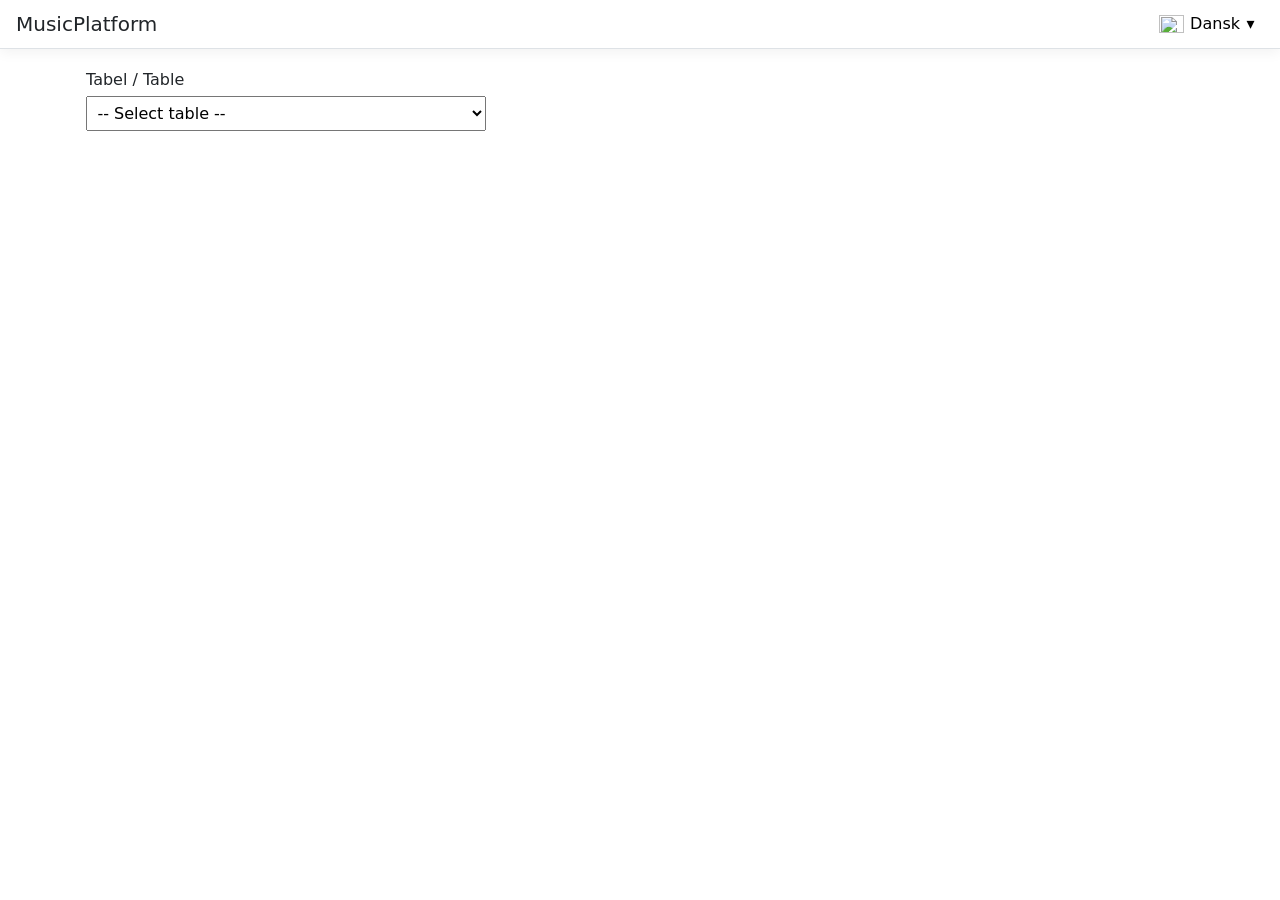
==== wwwroot/index.html @ 86efc990 "Add project files." ====
<!DOCTYPE html>
<html lang="da">
<head>
    <meta charset="utf-8" />
    <meta name="viewport" content="width=device-width, initial-scale=1.0" />
    <title>MusicPlatform</title>
    <link rel="stylesheet" href="app.css" />
</head>
<body>
    <header class="toolbar">
        <span class="brand">MusicPlatform</span>
        <nav>
            <div class="dropdown" id="languageDropdown">
                <button type="button" class="dropdown-toggle" id="languageButton" aria-haspopup="true" aria-expanded="false">
                    <img id="currentFlag" src="/images/flag-da.svg" alt="" />
                    <span id="currentLanguageText">Dansk</span> &#9662;
                </button>
                <ul class="dropdown-menu" id="languageMenu" hidden>
                    <li><button type="button" data-language="da"><img src="/images/flag-da.svg" alt="" /> Dansk</button></li>
                    <li><button type="button" data-language="en"><img src="/images/flag-en.svg" alt="" /> English</button></li>
                </ul>
            </div>
        </nav>
    </header>

    <main class="container">
        <!-- komponent 1: titel (renderes ud fra sprog i session) -->
        <h1 id="pageTitle"></h1>

        <!-- komponent 2: dropdown til tabeller -->
        <label for="tableSelect">Tabel / Table</label>
        <select id="tableSelect">
            <option value="">-- Select table --</option>
        </select>

        <!-- komponent 3: partial view: den valgte tabel -->
        <section id="tableContainer"></section>
    </main>

    <script src="app.js"></script>
</body>
</html>
---- wwwroot/app.css ----
* { box-sizing: border-box; }

body {
    margin: 0;
    font-family: system-ui, -apple-system, "Segoe UI", Roboto, sans-serif;
    color: #212529;
}

.toolbar {
    display: flex;
    justify-content: space-between;
    align-items: center;
    padding: 0.5rem 1rem;
    border-bottom: 1px solid #dee2e6;
    box-shadow: 0 0.25rem 0.75rem rgba(0, 0, 0, 0.05);
}

.toolbar nav { display: flex; align-items: center; gap: 1rem; }
.brand { font-size: 1.25rem; }

.dropdown { position: relative; }

.dropdown-toggle,
.dropdown-menu button {
    display: flex;
    align-items: center;
    gap: 0.4rem;
    background: none;
    border: none;
    font: inherit;
    cursor: pointer;
    padding: 0.4rem 0.6rem;
}

.dropdown img {
    height: 18px;
    width: 25px;
}

.dropdown-menu {
    position: absolute;
    right: 0;
    margin: 0;
    padding: 0.25rem 0;
    list-style: none;
    background: #fff;
    border: 1px solid #dee2e6;
    border-radius: 0.375rem;
    min-width: 140px;
    z-index: 10;
}

.dropdown-menu button { width: 100%; }
.dropdown-menu button:hover { background: #e9ecef; }

.container { max-width: 1140px; margin: 1rem auto; padding: 0 1rem; }

h1 { font-weight: 300; }

label { display: block; margin-bottom: 0.4rem; }

select {
    width: 100%;
    max-width: 400px;
    padding: 0.4rem;
    margin-bottom: 1rem;
    font: inherit;
}

table { width: 100%; border-collapse: collapse; font-size: 0.9rem; }
th, td { border: 1px solid #dee2e6; padding: 0.3rem 0.5rem; text-align: left; }
thead th { background: #212529; color: #fff; }
tbody tr:nth-child(odd) { background: #f8f9fa; }

.muted { color: #6c757d; }
.error { color: #dc3545; }
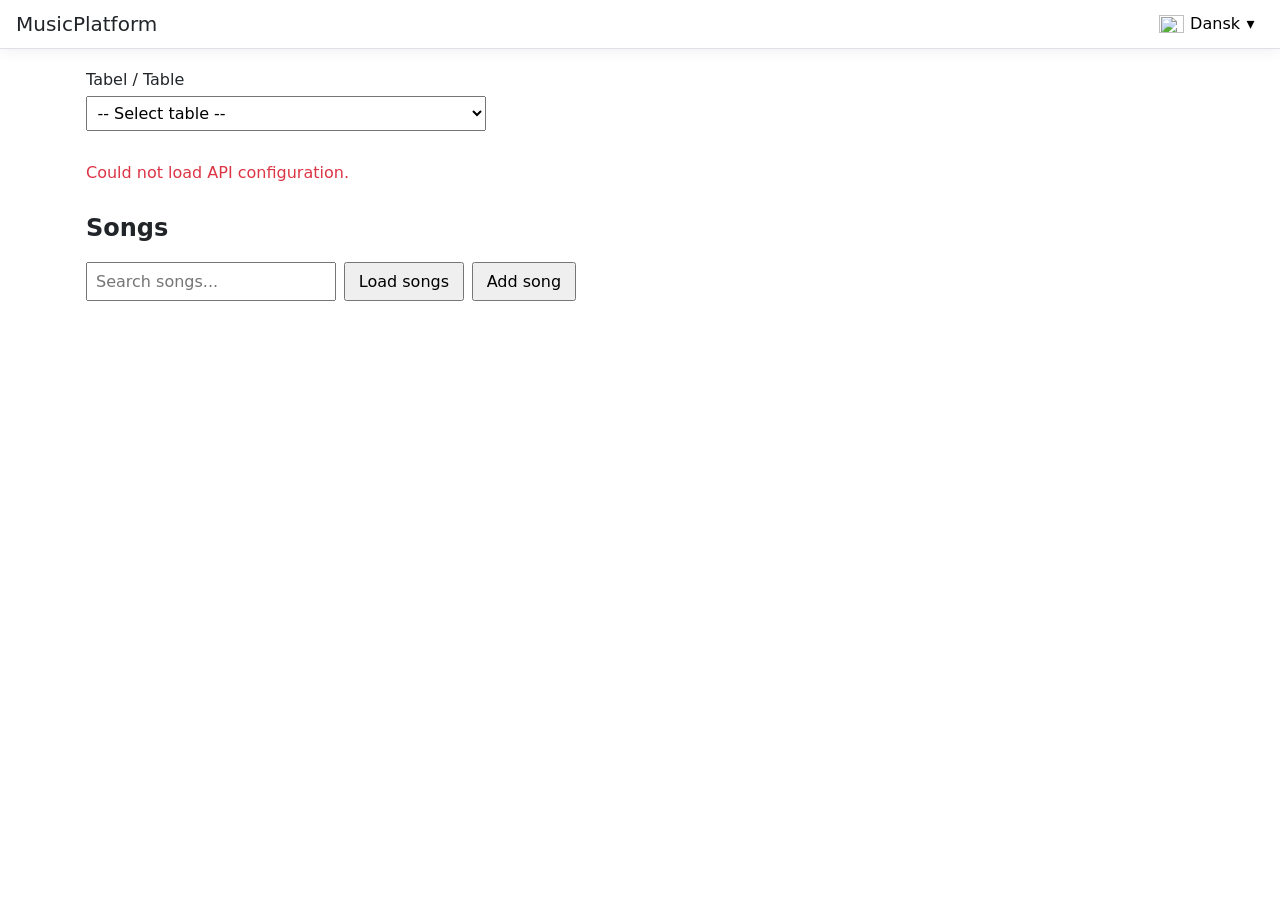
==== commit 156df415: "før cleanup" ====
--- a/wwwroot/index.html
+++ b/wwwroot/index.html
@@ -1,4 +1,387 @@
 <!DOCTYPE html>
+<html lang="da">
+<head>
+    <meta charset="utf-8" />
+    <meta name="viewport" content="width=device-width, initial-scale=1.0" />
+
+    <title>MusicPlatform</title>
+
+    <link rel="stylesheet" href="app.css" />
+</head>
+
+<body>
+
+    <!-- =====================================================
+         TOP TOOLBAR
+         ===================================================== -->
+
+    <header class="toolbar">
+
+        <span class="brand">
+            MusicPlatform
+        </span>
+
+        <nav>
+
+            <div class="dropdown"
+                 id="languageDropdown">
+
+                <button type="button"
+                        class="dropdown-toggle"
+                        id="languageButton"
+                        aria-haspopup="true"
+                        aria-expanded="false">
+
+                    <img id="currentFlag"
+                         src="/images/flag-da.svg"
+                         alt="" />
+
+                    <span id="currentLanguageText">
+                        Dansk
+                    </span>
+
+                    &#9662;
+
+                </button>
+
+
+                <ul class="dropdown-menu"
+                    id="languageMenu"
+                    hidden>
+
+                    <li>
+
+                        <button type="button"
+                                data-language="da">
+
+                            <img src="/images/flag-da.svg"
+                                 alt="" />
+
+                            Dansk
+
+                        </button>
+
+                    </li>
+
+
+                    <li>
+
+                        <button type="button"
+                                data-language="en">
+
+                            <img src="/images/flag-en.svg"
+                                 alt="" />
+
+                            English
+
+                        </button>
+
+                    </li>
+
+                </ul>
+
+            </div>
+
+        </nav>
+
+    </header>
+
+
+    <!-- =====================================================
+         MAIN CONTENT
+         ===================================================== -->
+
+    <main class="container">
+
+        <h1 id="pageTitle"></h1>
+
+
+        <!-- =================================================
+             MASTER
+             Table selector
+             ================================================= -->
+
+        <label for="tableSelect">
+            Tabel / Table
+        </label>
+
+        <select id="tableSelect">
+
+            <option value="">
+                -- Select table --
+            </option>
+
+        </select>
+
+
+        <!-- =================================================
+             DETAIL
+             Selected table
+             ================================================= -->
+
+        <section id="tableContainer"></section>
+
+
+        <!-- =================================================
+             SONG ADMINISTRATION
+             ================================================= -->
+
+        <section id="songAdmin">
+
+            <h2>Songs</h2>
+
+
+            <div class="song-toolbar">
+
+                <input type="search"
+                       id="songSearch"
+                       placeholder="Search songs..." />
+
+
+                <button type="button"
+                        id="loadSongsButton">
+                    Load songs
+                </button>
+
+
+                <button type="button"
+                        id="addSongButton">
+                    Add song
+                </button>
+
+            </div>
+
+
+            <div id="songContainer"></div>
+
+        </section>
+
+    </main>
+
+
+    <!-- =====================================================
+         GENERIC CRUD MODAL
+
+         Bruges til:
+         - Insert
+         - Update
+
+         fra table administrationen.
+         ===================================================== -->
+
+    <div id="crudModal"
+         class="modal"
+         hidden>
+
+        <div class="modal-content">
+
+            <div class="modal-header">
+
+                <h2 id="modalTitle"></h2>
+
+
+                <button type="button"
+                        id="closeModalButton"
+                        aria-label="Luk">
+                    ×
+                </button>
+
+            </div>
+
+
+            <form id="crudForm">
+
+                <div id="formFields"></div>
+
+
+                <div class="modal-actions">
+
+                    <button type="submit"
+                            id="saveButton">
+                        Gem
+                    </button>
+
+
+                    <button type="button"
+                            id="cancelButton">
+                        Annuller
+                    </button>
+
+                </div>
+
+            </form>
+
+        </div>
+
+    </div>
+
+
+    <!-- =====================================================
+         ADD SONG MODAL
+         ===================================================== -->
+
+    <div id="songModal"
+         class="modal"
+         hidden>
+
+        <div class="modal-content">
+
+            <div class="modal-header">
+
+                <h2>
+                    Add song
+                </h2>
+
+
+                <button type="button"
+                        id="closeSongModalButton"
+                        aria-label="Luk">
+                    ×
+                </button>
+
+            </div>
+
+
+            <form id="songForm">
+
+                <!-- =========================================
+                     BASIC INFORMATION
+                     ========================================= -->
+
+                <div class="form-field">
+
+                    <label for="songTitle">
+                        Title
+                    </label>
+
+                    <input type="text"
+                           id="songTitle"
+                           name="title"
+                           required />
+
+                </div>
+
+
+                <div class="form-field">
+
+                    <label for="songMainArtist">
+                        Main artist
+                    </label>
+
+                    <input type="text"
+                           id="songMainArtist"
+                           name="mainArtist"
+                           required />
+
+                </div>
+
+
+                <!-- =========================================
+                     FEATURED ARTISTS
+                     ========================================= -->
+
+                <div class="song-form-section">
+
+                    <h3>
+                        Featured artists
+                    </h3>
+
+
+                    <div id="featuredArtistsContainer">
+                    </div>
+
+
+                    <button type="button"
+                            id="addFeaturedArtistButton">
+                        Add featured artist
+                    </button>
+
+                </div>
+
+
+                <!-- =========================================
+                     ALBUMS
+                     ========================================= -->
+
+                <div class="song-form-section">
+
+                    <h3>
+                        Albums
+                    </h3>
+
+
+                    <div id="albumsContainer">
+                    </div>
+
+
+                    <button type="button"
+                            id="addAlbumButton">
+                        Add album
+                    </button>
+
+                </div>
+
+
+                <!-- =========================================
+                     MEDIA
+                     ========================================= -->
+
+                <div class="song-form-section">
+
+                    <h3>
+                        Media
+                    </h3>
+
+
+                    <div id="mediaContainer">
+                    </div>
+
+
+                    <button type="button"
+                            id="addMediaButton">
+                        Add media
+                    </button>
+
+                </div>
+
+
+                <!-- =========================================
+                     ACTIONS
+                     ========================================= -->
+
+                <div class="modal-actions">
+
+                    <button type="submit"
+                            id="saveSongButton">
+                        Save
+                    </button>
+
+
+                    <button type="button"
+                            id="cancelSongButton">
+                        Cancel
+                    </button>
+
+                </div>
+
+            </form>
+
+        </div>
+
+    </div>
+
+
+    <!-- =====================================================
+         JAVASCRIPT
+         ===================================================== -->
+
+    <script src="app.js"></script>
+
+</body>
+</html>
+
+
+<!--<!DOCTYPE html>
 <html lang="da">
 <head>
     <meta charset="utf-8" />
@@ -6,37 +389,293 @@
     <title>MusicPlatform</title>
     <link rel="stylesheet" href="app.css" />
 </head>
-<body>
-    <header class="toolbar">
-        <span class="brand">MusicPlatform</span>
-        <nav>
-            <div class="dropdown" id="languageDropdown">
-                <button type="button" class="dropdown-toggle" id="languageButton" aria-haspopup="true" aria-expanded="false">
-                    <img id="currentFlag" src="/images/flag-da.svg" alt="" />
-                    <span id="currentLanguageText">Dansk</span> &#9662;
-                </button>
-                <ul class="dropdown-menu" id="languageMenu" hidden>
-                    <li><button type="button" data-language="da"><img src="/images/flag-da.svg" alt="" /> Dansk</button></li>
-                    <li><button type="button" data-language="en"><img src="/images/flag-en.svg" alt="" /> English</button></li>
-                </ul>
+<body>-->
+<!-- =====================================================
+     TOP TOOLBAR
+     ===================================================== -->
+<!--<header class="toolbar">
+
+    <span class="brand">
+        MusicPlatform
+    </span>
+
+    <nav>
+        <div class="dropdown" id="languageDropdown">
+
+            <button type="button"
+                    class="dropdown-toggle"
+                    id="languageButton"
+                    aria-haspopup="true"
+                    aria-expanded="false">
+
+                <img id="currentFlag"
+                     src="/images/flag-da.svg"
+                     alt="" />
+
+                <span id="currentLanguageText">
+                    Dansk
+                </span>
+
+                &#9662;
+            </button>
+
+            <ul class="dropdown-menu"
+                id="languageMenu"
+                hidden>
+
+                <li>
+                    <button type="button"
+                            data-language="da">
+
+                        <img src="/images/flag-da.svg"
+                             alt="" />
+
+                        Dansk
+                    </button>
+                </li>
+
+                <li>
+                    <button type="button"
+                            data-language="en">
+
+                        <img src="/images/flag-en.svg"
+                             alt="" />
+
+                        English
+                    </button>
+                </li>
+
+            </ul>
+
+        </div>
+    </nav>
+
+</header>-->
+<!-- =====================================================
+     MAIN CONTENT
+     ===================================================== -->
+<!--<main class="container">-->
+<!-- Titel -->
+<!--<h1 id="pageTitle"></h1>-->
+<!-- =================================================
+ MASTER
+ Table selector
+ ================================================= -->
+<!--<label for="tableSelect">
+    Tabel / Table
+</label>
+
+<select id="tableSelect">
+    <option value="">
+        -- Select table --
+    </option>
+</select>-->
+<!-- =================================================
+ DETAIL
+ Selected table
+ ================================================= -->
+<!--<section id="tableContainer"></section>-->
+<!-- Song administration -->
+<!--<section id="songAdmin">
+        <h2>Songs</h2>
+
+        <div class="song-toolbar">
+            <input type="search"
+                   id="songSearch"
+                   placeholder="Search songs..." />
+
+            <button type="button"
+                    id="loadSongsButton">
+                Load songs
+            </button>
+
+            <button type="button"
+                    id="addSongButton">
+                Add song
+            </button>
+        </div>
+
+        <div id="songContainer"></div>
+    </section>
+
+
+</main>-->
+<!-- =====================================================
+     CRUD MODAL
+
+     Der findes kun denne CRUD-formular.
+     Den bruges til:
+     - Insert
+     - Update
+
+     Delete sker via knappen på rækken.
+     ===================================================== -->
+<!--<div id="crudModal"
+     class="modal"
+     hidden>
+
+    <div class="modal-content">
+
+        <div class="modal-header">
+
+            <h2 id="modalTitle"></h2>
+
+            <button type="button"
+                    id="closeModalButton"
+                    aria-label="Luk">
+                ×
+            </button>
+
+        </div>
+
+
+        <form id="crudForm">-->
+<!-- Felterne bliver oprettet dynamisk af JavaScript -->
+<!--<div id="formFields"></div>
+
+
+            <div class="modal-actions">
+
+                <button type="submit"
+                        id="saveButton">
+                    Gem
+                </button>
+
+                <button type="button"
+                        id="cancelButton">
+                    Annuller
+                </button>
+
             </div>
-        </nav>
-    </header>
-
-    <main class="container">
-        <!-- komponent 1: titel (renderes ud fra sprog i session) -->
-        <h1 id="pageTitle"></h1>
-
-        <!-- komponent 2: dropdown til tabeller -->
-        <label for="tableSelect">Tabel / Table</label>
-        <select id="tableSelect">
-            <option value="">-- Select table --</option>
-        </select>
-
-        <!-- komponent 3: partial view: den valgte tabel -->
-        <section id="tableContainer"></section>
-    </main>
-
-    <script src="app.js"></script>
+
+        </form>
+
+    </div>
+
+</div>-->
+<!-- =====================================================
+ ADD SONG MODAL
+ ===================================================== -->
+<!--<div id="songModal"
+     class="modal"
+     hidden>
+
+    <div class="modal-content">
+
+        <div class="modal-header">
+
+            <h2>Add song</h2>
+
+            <button type="button"
+                    id="closeSongModalButton"
+                    aria-label="Luk">
+                ×
+            </button>
+
+        </div>
+
+
+        <form id="songForm">-->
+<!-- =============================================
+     BASIC INFORMATION
+     ============================================= -->
+<!--<div class="form-field">
+
+    <label for="songTitle">
+        Title
+    </label>
+
+    <input type="text"
+           id="songTitle"
+           name="title"
+           required />
+
+</div>
+
+
+<div class="form-field">
+
+    <label for="songMainArtist">
+        Main artist
+    </label>
+
+    <input type="text"
+           id="songMainArtist"
+           name="mainArtist"
+           required />
+
+</div>-->
+<!-- =============================================
+     FEATURED ARTISTS
+     ============================================= -->
+<!--<div class="song-form-section">
+
+    <h3>Featured artists</h3>
+
+    <div id="featuredArtistsContainer"></div>
+
+    <button type="button"
+            id="addFeaturedArtistButton">
+        Add featured artist
+    </button>
+
+</div>-->
+<!-- =============================================
+     ALBUMS
+     ============================================= -->
+<!--<div class="song-form-section">
+
+    <h3>Albums</h3>
+
+    <div id="albumsContainer"></div>
+
+    <button type="button"
+            id="addAlbumButton">
+        Add album
+    </button>
+
+</div>-->
+<!-- =============================================
+     MEDIA
+     ============================================= -->
+<!--<div class="song-form-section">
+
+    <h3>Media</h3>
+
+    <div id="mediaContainer"></div>
+
+    <button type="button"
+            id="addMediaButton">
+        Add media
+    </button>
+
+</div>-->
+<!-- =============================================
+     ACTIONS
+     ============================================= -->
+<!--<div class="modal-actions">
+
+                <button type="submit"
+                        id="saveSongButton">
+                    Save
+                </button>
+
+                <button type="button"
+                        id="cancelSongButton">
+                    Cancel
+                </button>
+
+            </div>
+
+        </form>
+
+    </div>
+
+</div>-->
+<!-- =====================================================
+     JAVASCRIPT
+     ===================================================== -->
+<!--<script src="app.js"></script>
+
 </body>
-</html>
+</html>-->
--- a/wwwroot/app.css
+++ b/wwwroot/app.css
@@ -74,3 +74,203 @@
 
 .muted { color: #6c757d; }
 .error { color: #dc3545; }
+
+/* ============================================================
+   CRUD MODAL
+   Bruges af crudModal i index.html
+   ============================================================ */
+
+.modal {
+    position: fixed;
+    inset: 0;
+    background: rgba(0, 0, 0, 0.45);
+    display: flex;
+    align-items: center;
+    justify-content: center;
+    z-index: 100;
+}
+
+    .modal[hidden] {
+        display: none;
+    }
+
+.modal-content {
+    background: white;
+    width: min(600px, 90vw);
+    max-height: 90vh;
+    overflow-y: auto;
+    padding: 1.5rem;
+    border-radius: 0.5rem;
+    box-shadow: 0 0.5rem 2rem rgba(0, 0, 0, 0.25);
+}
+
+.modal-header {
+    display: flex;
+    justify-content: space-between;
+    align-items: center;
+    margin-bottom: 1rem;
+}
+
+    .modal-header h2 {
+        margin: 0;
+    }
+
+    .modal-header button {
+        border: none;
+        background: none;
+        font-size: 1.5rem;
+        cursor: pointer;
+    }
+
+.form-field {
+    margin-bottom: 1rem;
+}
+
+    .form-field label {
+        display: block;
+        margin-bottom: 0.3rem;
+    }
+
+    .form-field input {
+        width: 100%;
+        padding: 0.5rem;
+        font: inherit;
+    }
+
+.modal-actions {
+    display: flex;
+    gap: 0.5rem;
+    margin-top: 1.5rem;
+}
+
+
+/* ============================================================
+   Song administration
+   ============================================================ */
+
+#songAdmin {
+    margin-top: 2rem;
+}
+
+.song-toolbar {
+    display: flex;
+    flex-wrap: wrap;
+    gap: 0.5rem;
+    margin-bottom: 1rem;
+}
+
+    .song-toolbar input {
+        padding: 0.5rem;
+        font: inherit;
+        min-width: 250px;
+    }
+
+    .song-toolbar button {
+        padding: 0.5rem 0.8rem;
+        cursor: pointer;
+        font: inherit;
+    }
+
+#songContainer {
+    display: grid;
+    grid-template-columns: repeat( auto-fill, minmax(280px, 1fr) );
+    gap: 1rem;
+}
+
+.song-card {
+    background: #fff;
+    border: 1px solid #dee2e6;
+    border-radius: 0.5rem;
+    padding: 1rem;
+    box-shadow: 0 0.15rem 0.5rem rgba(0, 0, 0, 0.05);
+}
+
+    .song-card h3 {
+        margin-top: 0;
+        margin-bottom: 0.25rem;
+    }
+
+.song-artist {
+    color: #6c757d;
+    margin-top: 0;
+}
+
+.song-card ul {
+    margin-top: 0.4rem;
+    padding-left: 1.25rem;
+}
+
+
+/* ============================================================
+   ADD SONG FORM
+   ============================================================ */
+
+.song-form-section {
+    margin-top: 1.5rem;
+    padding-top: 1rem;
+    border-top: 1px solid #dee2e6;
+}
+
+    .song-form-section h3 {
+        margin-top: 0;
+        margin-bottom: 0.75rem;
+    }
+
+.dynamic-form-row {
+    display: flex;
+    gap: 0.5rem;
+    align-items: flex-end;
+    margin-bottom: 0.75rem;
+}
+
+    .dynamic-form-row .form-field {
+        flex: 1;
+        margin-bottom: 0;
+    }
+
+    .dynamic-form-row button {
+        padding: 0.5rem 0.8rem;
+        cursor: pointer;
+        font: inherit;
+    }
+
+.media-type-field {
+    flex: 0 0 160px !important;
+}
+
+/* ============================================================
+   ADD SONG FORM
+   ============================================================ */
+
+.song-form-section {
+    margin-top: 1.5rem;
+    padding-top: 1rem;
+    border-top: 1px solid #dee2e6;
+}
+
+    .song-form-section h3 {
+        margin-top: 0;
+        margin-bottom: 0.75rem;
+    }
+
+.dynamic-form-row {
+    display: flex;
+    gap: 0.5rem;
+    align-items: flex-end;
+    margin-bottom: 0.75rem;
+}
+
+    .dynamic-form-row .form-field {
+        flex: 1;
+        margin-bottom: 0;
+    }
+
+    .dynamic-form-row button {
+        padding: 0.5rem 0.8rem;
+        cursor: pointer;
+        font: inherit;
+    }
+
+.media-type-field {
+    flex: 0 0 160px !important;
+}
--- a/wwwroot/app.css
+++ b/wwwroot/app.css
@@ -74,3 +74,203 @@
 
 .muted { color: #6c757d; }
 .error { color: #dc3545; }
+
+/* ============================================================
+   CRUD MODAL
+   Bruges af crudModal i index.html
+   ============================================================ */
+
+.modal {
+    position: fixed;
+    inset: 0;
+    background: rgba(0, 0, 0, 0.45);
+    display: flex;
+    align-items: center;
+    justify-content: center;
+    z-index: 100;
+}
+
+    .modal[hidden] {
+        display: none;
+    }
+
+.modal-content {
+    background: white;
+    width: min(600px, 90vw);
+    max-height: 90vh;
+    overflow-y: auto;
+    padding: 1.5rem;
+    border-radius: 0.5rem;
+    box-shadow: 0 0.5rem 2rem rgba(0, 0, 0, 0.25);
+}
+
+.modal-header {
+    display: flex;
+    justify-content: space-between;
+    align-items: center;
+    margin-bottom: 1rem;
+}
+
+    .modal-header h2 {
+        margin: 0;
+    }
+
+    .modal-header button {
+        border: none;
+        background: none;
+        font-size: 1.5rem;
+        cursor: pointer;
+    }
+
+.form-field {
+    margin-bottom: 1rem;
+}
+
+    .form-field label {
+        display: block;
+        margin-bottom: 0.3rem;
+    }
+
+    .form-field input {
+        width: 100%;
+        padding: 0.5rem;
+        font: inherit;
+    }
+
+.modal-actions {
+    display: flex;
+    gap: 0.5rem;
+    margin-top: 1.5rem;
+}
+
+
+/* ============================================================
+   Song administration
+   ============================================================ */
+
+#songAdmin {
+    margin-top: 2rem;
+}
+
+.song-toolbar {
+    display: flex;
+    flex-wrap: wrap;
+    gap: 0.5rem;
+    margin-bottom: 1rem;
+}
+
+    .song-toolbar input {
+        padding: 0.5rem;
+        font: inherit;
+        min-width: 250px;
+    }
+
+    .song-toolbar button {
+        padding: 0.5rem 0.8rem;
+        cursor: pointer;
+        font: inherit;
+    }
+
+#songContainer {
+    display: grid;
+    grid-template-columns: repeat( auto-fill, minmax(280px, 1fr) );
+    gap: 1rem;
+}
+
+.song-card {
+    background: #fff;
+    border: 1px solid #dee2e6;
+    border-radius: 0.5rem;
+    padding: 1rem;
+    box-shadow: 0 0.15rem 0.5rem rgba(0, 0, 0, 0.05);
+}
+
+    .song-card h3 {
+        margin-top: 0;
+        margin-bottom: 0.25rem;
+    }
+
+.song-artist {
+    color: #6c757d;
+    margin-top: 0;
+}
+
+.song-card ul {
+    margin-top: 0.4rem;
+    padding-left: 1.25rem;
+}
+
+
+/* ============================================================
+   ADD SONG FORM
+   ============================================================ */
+
+.song-form-section {
+    margin-top: 1.5rem;
+    padding-top: 1rem;
+    border-top: 1px solid #dee2e6;
+}
+
+    .song-form-section h3 {
+        margin-top: 0;
+        margin-bottom: 0.75rem;
+    }
+
+.dynamic-form-row {
+    display: flex;
+    gap: 0.5rem;
+    align-items: flex-end;
+    margin-bottom: 0.75rem;
+}
+
+    .dynamic-form-row .form-field {
+        flex: 1;
+        margin-bottom: 0;
+    }
+
+    .dynamic-form-row button {
+        padding: 0.5rem 0.8rem;
+        cursor: pointer;
+        font: inherit;
+    }
+
+.media-type-field {
+    flex: 0 0 160px !important;
+}
+
+/* ============================================================
+   ADD SONG FORM
+   ============================================================ */
+
+.song-form-section {
+    margin-top: 1.5rem;
+    padding-top: 1rem;
+    border-top: 1px solid #dee2e6;
+}
+
+    .song-form-section h3 {
+        margin-top: 0;
+        margin-bottom: 0.75rem;
+    }
+
+.dynamic-form-row {
+    display: flex;
+    gap: 0.5rem;
+    align-items: flex-end;
+    margin-bottom: 0.75rem;
+}
+
+    .dynamic-form-row .form-field {
+        flex: 1;
+        margin-bottom: 0;
+    }
+
+    .dynamic-form-row button {
+        padding: 0.5rem 0.8rem;
+        cursor: pointer;
+        font: inherit;
+    }
+
+.media-type-field {
+    flex: 0 0 160px !important;
+}
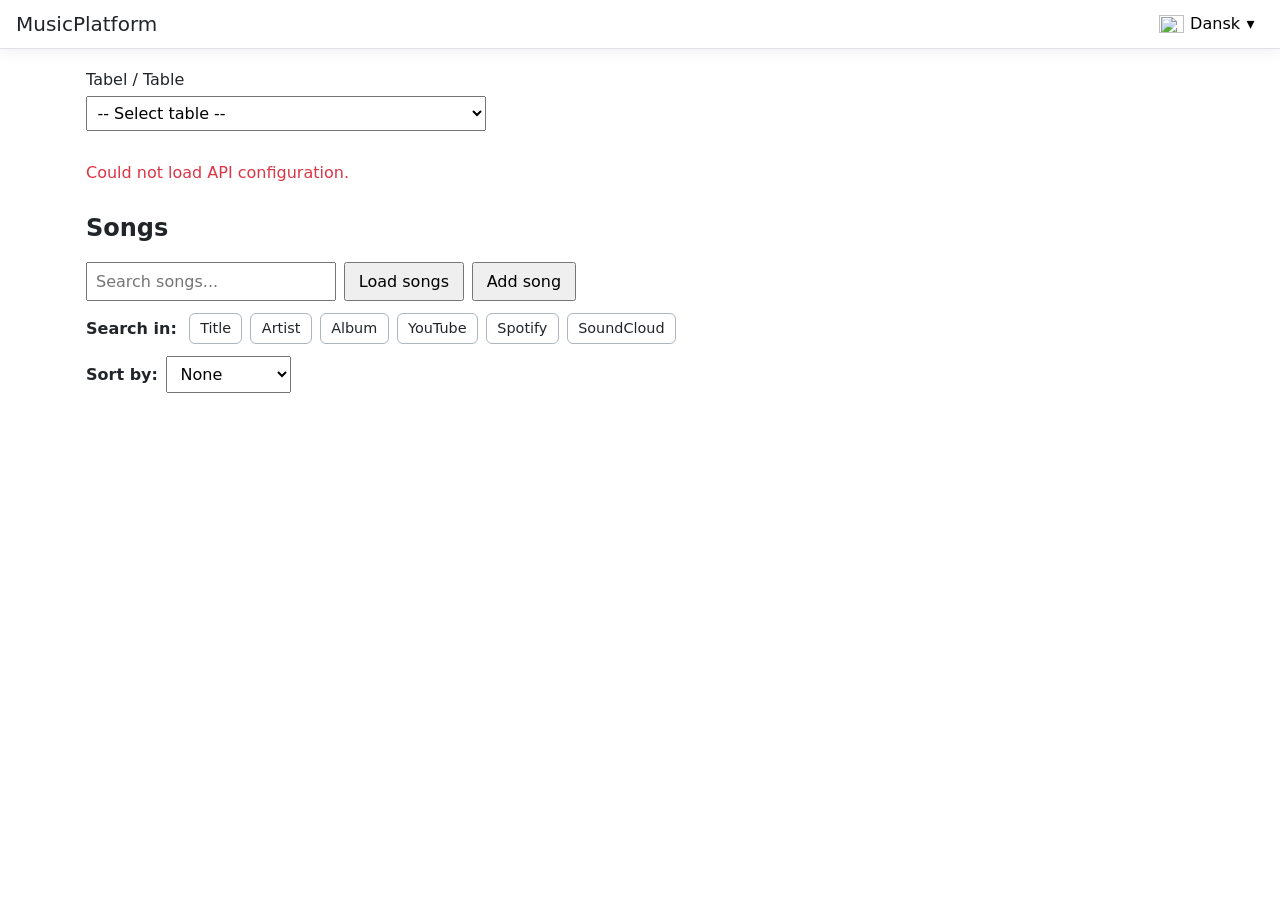
==== commit a3944f0d: "del 2, før cleanup" ====
--- a/wwwroot/index.html
+++ b/wwwroot/index.html
@@ -152,7 +152,97 @@
             </div>
 
 
+            <div class="song-filters">
+
+                <span class="filter-label">
+                    Search in:
+                </span>
+
+
+                <button type="button"
+                        class="filter-button"
+                        data-filter="title">
+                    Title
+                </button>
+
+
+                <button type="button"
+                        class="filter-button"
+                        data-filter="artist">
+                    Artist
+                </button>
+
+
+                <button type="button"
+                        class="filter-button"
+                        data-filter="album">
+                    Album
+                </button>
+
+
+                <button type="button"
+                        class="filter-button"
+                        data-filter="YouTube">
+                    YouTube
+                </button>
+
+
+                <button type="button"
+                        class="filter-button"
+                        data-filter="Spotify">
+                    Spotify
+                </button>
+
+
+                <button type="button"
+                        class="filter-button"
+                        data-filter="SoundCloud">
+                    SoundCloud
+                </button>
+
+            </div>
+
+
+            <div class="song-sort">
+
+                <label for="songSort">
+                    Sort by:
+                </label>
+
+
+                <select id="songSort">
+
+                    <option value="none">None</option>
+
+                    <option value="title-asc">Title A-Z</option>
+
+                    <option value="title-desc">
+                        Title Z-A
+                    </option>
+
+                    <option value="artist-asc">
+                        Artist A-Z
+                    </option>
+
+                    <option value="artist-desc">
+                        Artist Z-A
+                    </option>
+
+                    <option value="album-asc">
+                        Album A-Z
+                    </option>
+
+                    <option value="album-desc">
+                        Album Z-A
+                    </option>
+
+                </select>
+
+            </div>
+
+
             <div id="songContainer"></div>
+
 
         </section>
 
@@ -379,303 +469,3 @@
 
 </body>
 </html>
-
-
-<!--<!DOCTYPE html>
-<html lang="da">
-<head>
-    <meta charset="utf-8" />
-    <meta name="viewport" content="width=device-width, initial-scale=1.0" />
-    <title>MusicPlatform</title>
-    <link rel="stylesheet" href="app.css" />
-</head>
-<body>-->
-<!-- =====================================================
-     TOP TOOLBAR
-     ===================================================== -->
-<!--<header class="toolbar">
-
-    <span class="brand">
-        MusicPlatform
-    </span>
-
-    <nav>
-        <div class="dropdown" id="languageDropdown">
-
-            <button type="button"
-                    class="dropdown-toggle"
-                    id="languageButton"
-                    aria-haspopup="true"
-                    aria-expanded="false">
-
-                <img id="currentFlag"
-                     src="/images/flag-da.svg"
-                     alt="" />
-
-                <span id="currentLanguageText">
-                    Dansk
-                </span>
-
-                &#9662;
-            </button>
-
-            <ul class="dropdown-menu"
-                id="languageMenu"
-                hidden>
-
-                <li>
-                    <button type="button"
-                            data-language="da">
-
-                        <img src="/images/flag-da.svg"
-                             alt="" />
-
-                        Dansk
-                    </button>
-                </li>
-
-                <li>
-                    <button type="button"
-                            data-language="en">
-
-                        <img src="/images/flag-en.svg"
-                             alt="" />
-
-                        English
-                    </button>
-                </li>
-
-            </ul>
-
-        </div>
-    </nav>
-
-</header>-->
-<!-- =====================================================
-     MAIN CONTENT
-     ===================================================== -->
-<!--<main class="container">-->
-<!-- Titel -->
-<!--<h1 id="pageTitle"></h1>-->
-<!-- =================================================
- MASTER
- Table selector
- ================================================= -->
-<!--<label for="tableSelect">
-    Tabel / Table
-</label>
-
-<select id="tableSelect">
-    <option value="">
-        -- Select table --
-    </option>
-</select>-->
-<!-- =================================================
- DETAIL
- Selected table
- ================================================= -->
-<!--<section id="tableContainer"></section>-->
-<!-- Song administration -->
-<!--<section id="songAdmin">
-        <h2>Songs</h2>
-
-        <div class="song-toolbar">
-            <input type="search"
-                   id="songSearch"
-                   placeholder="Search songs..." />
-
-            <button type="button"
-                    id="loadSongsButton">
-                Load songs
-            </button>
-
-            <button type="button"
-                    id="addSongButton">
-                Add song
-            </button>
-        </div>
-
-        <div id="songContainer"></div>
-    </section>
-
-
-</main>-->
-<!-- =====================================================
-     CRUD MODAL
-
-     Der findes kun denne CRUD-formular.
-     Den bruges til:
-     - Insert
-     - Update
-
-     Delete sker via knappen på rækken.
-     ===================================================== -->
-<!--<div id="crudModal"
-     class="modal"
-     hidden>
-
-    <div class="modal-content">
-
-        <div class="modal-header">
-
-            <h2 id="modalTitle"></h2>
-
-            <button type="button"
-                    id="closeModalButton"
-                    aria-label="Luk">
-                ×
-            </button>
-
-        </div>
-
-
-        <form id="crudForm">-->
-<!-- Felterne bliver oprettet dynamisk af JavaScript -->
-<!--<div id="formFields"></div>
-
-
-            <div class="modal-actions">
-
-                <button type="submit"
-                        id="saveButton">
-                    Gem
-                </button>
-
-                <button type="button"
-                        id="cancelButton">
-                    Annuller
-                </button>
-
-            </div>
-
-        </form>
-
-    </div>
-
-</div>-->
-<!-- =====================================================
- ADD SONG MODAL
- ===================================================== -->
-<!--<div id="songModal"
-     class="modal"
-     hidden>
-
-    <div class="modal-content">
-
-        <div class="modal-header">
-
-            <h2>Add song</h2>
-
-            <button type="button"
-                    id="closeSongModalButton"
-                    aria-label="Luk">
-                ×
-            </button>
-
-        </div>
-
-
-        <form id="songForm">-->
-<!-- =============================================
-     BASIC INFORMATION
-     ============================================= -->
-<!--<div class="form-field">
-
-    <label for="songTitle">
-        Title
-    </label>
-
-    <input type="text"
-           id="songTitle"
-           name="title"
-           required />
-
-</div>
-
-
-<div class="form-field">
-
-    <label for="songMainArtist">
-        Main artist
-    </label>
-
-    <input type="text"
-           id="songMainArtist"
-           name="mainArtist"
-           required />
-
-</div>-->
-<!-- =============================================
-     FEATURED ARTISTS
-     ============================================= -->
-<!--<div class="song-form-section">
-
-    <h3>Featured artists</h3>
-
-    <div id="featuredArtistsContainer"></div>
-
-    <button type="button"
-            id="addFeaturedArtistButton">
-        Add featured artist
-    </button>
-
-</div>-->
-<!-- =============================================
-     ALBUMS
-     ============================================= -->
-<!--<div class="song-form-section">
-
-    <h3>Albums</h3>
-
-    <div id="albumsContainer"></div>
-
-    <button type="button"
-            id="addAlbumButton">
-        Add album
-    </button>
-
-</div>-->
-<!-- =============================================
-     MEDIA
-     ============================================= -->
-<!--<div class="song-form-section">
-
-    <h3>Media</h3>
-
-    <div id="mediaContainer"></div>
-
-    <button type="button"
-            id="addMediaButton">
-        Add media
-    </button>
-
-</div>-->
-<!-- =============================================
-     ACTIONS
-     ============================================= -->
-<!--<div class="modal-actions">
-
-                <button type="submit"
-                        id="saveSongButton">
-                    Save
-                </button>
-
-                <button type="button"
-                        id="cancelSongButton">
-                    Cancel
-                </button>
-
-            </div>
-
-        </form>
-
-    </div>
-
-</div>-->
-<!-- =====================================================
-     JAVASCRIPT
-     ===================================================== -->
-<!--<script src="app.js"></script>
-
-</body>
-</html>-->
--- a/wwwroot/app.css
+++ b/wwwroot/app.css
@@ -1,4 +1,6 @@
-* { box-sizing: border-box; }
+* {
+    box-sizing: border-box;
+}
 
 body {
     margin: 0;
@@ -15,10 +17,19 @@
     box-shadow: 0 0.25rem 0.75rem rgba(0, 0, 0, 0.05);
 }
 
-.toolbar nav { display: flex; align-items: center; gap: 1rem; }
-.brand { font-size: 1.25rem; }
-
-.dropdown { position: relative; }
+    .toolbar nav {
+        display: flex;
+        align-items: center;
+        gap: 1rem;
+    }
+
+.brand {
+    font-size: 1.25rem;
+}
+
+.dropdown {
+    position: relative;
+}
 
 .dropdown-toggle,
 .dropdown-menu button {
@@ -50,14 +61,28 @@
     z-index: 10;
 }
 
-.dropdown-menu button { width: 100%; }
-.dropdown-menu button:hover { background: #e9ecef; }
-
-.container { max-width: 1140px; margin: 1rem auto; padding: 0 1rem; }
-
-h1 { font-weight: 300; }
-
-label { display: block; margin-bottom: 0.4rem; }
+    .dropdown-menu button {
+        width: 100%;
+    }
+
+        .dropdown-menu button:hover {
+            background: #e9ecef;
+        }
+
+.container {
+    max-width: 1140px;
+    margin: 1rem auto;
+    padding: 0 1rem;
+}
+
+h1 {
+    font-weight: 300;
+}
+
+label {
+    display: block;
+    margin-bottom: 0.4rem;
+}
 
 select {
     width: 100%;
@@ -67,13 +92,34 @@
     font: inherit;
 }
 
-table { width: 100%; border-collapse: collapse; font-size: 0.9rem; }
-th, td { border: 1px solid #dee2e6; padding: 0.3rem 0.5rem; text-align: left; }
-thead th { background: #212529; color: #fff; }
-tbody tr:nth-child(odd) { background: #f8f9fa; }
-
-.muted { color: #6c757d; }
-.error { color: #dc3545; }
+table {
+    width: 100%;
+    border-collapse: collapse;
+    font-size: 0.9rem;
+}
+
+th, td {
+    border: 1px solid #dee2e6;
+    padding: 0.3rem 0.5rem;
+    text-align: left;
+}
+
+thead th {
+    background: #212529;
+    color: #fff;
+}
+
+tbody tr:nth-child(odd) {
+    background: #f8f9fa;
+}
+    
+.muted {
+    color: #6c757d;
+}
+
+.error {
+    color: #dc3545;
+}
 
 /* ============================================================
    CRUD MODAL
@@ -156,7 +202,7 @@
     display: flex;
     flex-wrap: wrap;
     gap: 0.5rem;
-    margin-bottom: 1rem;
+    margin-bottom: 0.75rem;
 }
 
     .song-toolbar input {
@@ -170,6 +216,100 @@
         cursor: pointer;
         font: inherit;
     }
+/* ============================================================
+   SONG SEARCH FILTERS
+   ============================================================ */
+
+.song-filters {
+    display: flex;
+    flex-wrap: wrap;
+    align-items: center;
+    gap: 0.5rem;
+    margin-bottom: 0.75rem;
+}
+
+.filter-label {
+    margin-right: 0.25rem;
+    font-weight: 600;
+}
+
+/* ============================================================
+   SONG SEARCH FILTERS
+   ============================================================ */
+
+.song-filters {
+    display: flex;
+    flex-wrap: wrap;
+    align-items: center;
+    gap: 0.5rem;
+    margin-bottom: 0.75rem;
+}
+
+.filter-label {
+    margin-right: 0.25rem;
+    font-weight: 600;
+}
+
+.filter-button {
+    position: relative;
+    padding: 0.35rem 0.65rem;
+    border: 1px solid #adb5bd;
+    border-radius: 0.375rem;
+    background: #fff;
+    color: #212529;
+    cursor: pointer;
+    font: inherit;
+    font-size: 0.9rem;
+    line-height: 1.2;
+    transition: background-color 0.15s ease, border-color 0.15s ease, color 0.15s ease;
+}
+
+    .filter-button:hover {
+        background: #f8f9fa;
+        border-color: #adb5bd;
+    }
+
+
+    /* ------------------------------------------------------------
+   ACTIVE FILTER
+   ------------------------------------------------------------ */
+
+    .filter-button.active {
+        background: #0d6efd;
+        color: #fff;
+        border-color: #0d6efd;
+        font-weight: 600;
+    }
+
+        .filter-button.active:hover {
+            background: #0b5ed7;
+            border-color: #0a58ca;
+        }
+
+
+/* ============================================================
+   SONG SORTING
+   ============================================================ */
+
+.song-sort {
+    display: flex;
+    align-items: center;
+    gap: 0.5rem;
+    margin-bottom: 1rem;
+}
+
+    .song-sort label {
+        margin: 0;
+        font-weight: 600;
+    }
+
+    .song-sort select {
+        width: auto;
+        max-width: none;
+        margin: 0;
+        padding: 0.45rem 0.6rem;
+    }
+/*******************************************************************/
 
 #songContainer {
     display: grid;
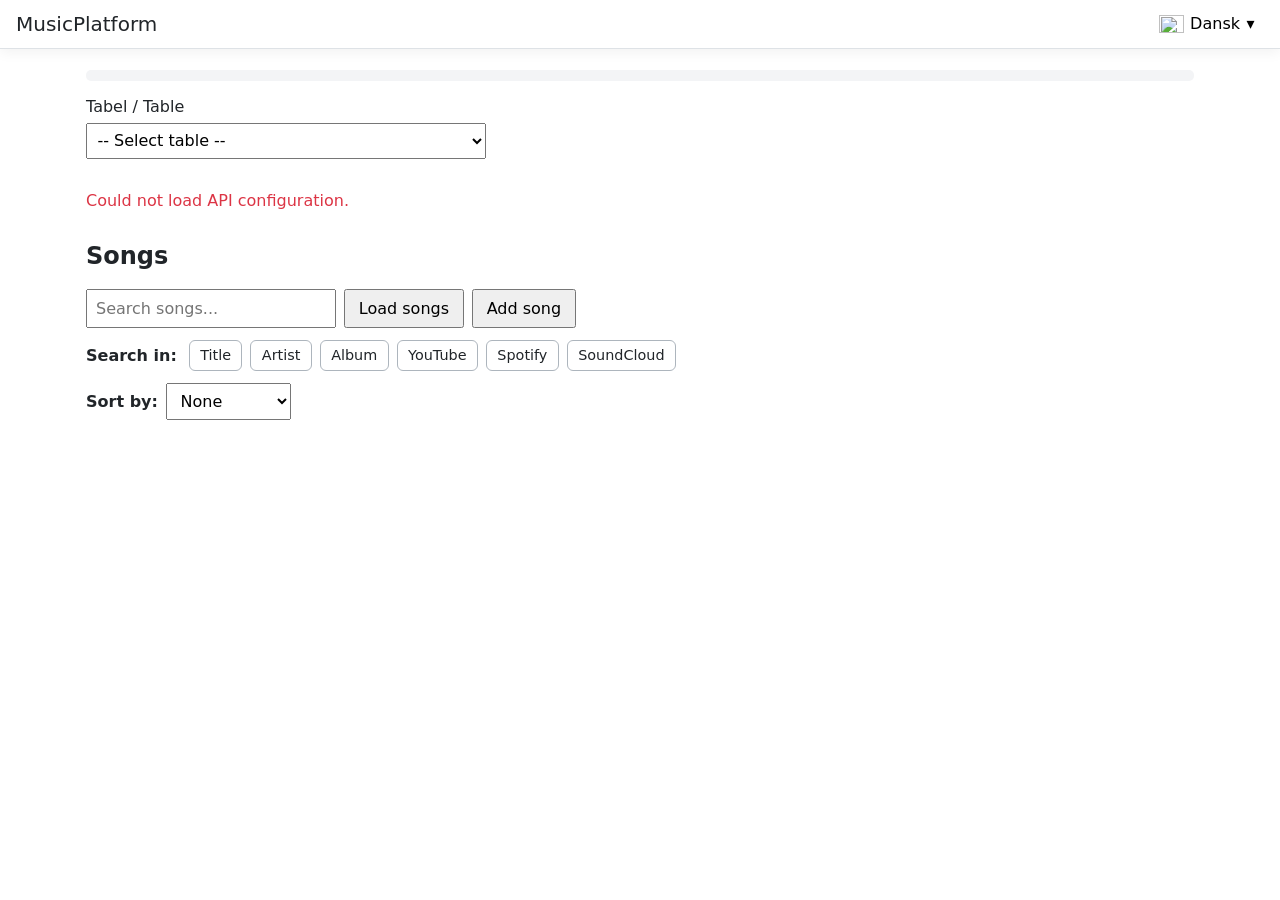
==== commit 9cf02e72: "added del 3 solution + documentation" ====
--- a/wwwroot/index.html
+++ b/wwwroot/index.html
@@ -95,11 +95,21 @@
 
         <h1 id="pageTitle"></h1>
 
-
         <!-- =================================================
-             MASTER
-             Table selector
-             ================================================= -->
+         DATABASE STATUS CUSTOM CONTROL
+         ================================================= -->
+
+        <section id="databaseStatus"
+                 class="database-status"
+                 aria-label="Database status">
+        </section>
+
+
+        <!-- =================================================
+         MASTER
+         Table selector
+         ================================================= -->
+
 
         <label for="tableSelect">
             Tabel / Table
@@ -115,16 +125,16 @@
 
 
         <!-- =================================================
-             DETAIL
-             Selected table
-             ================================================= -->
+         DETAIL
+         Selected table
+         ================================================= -->
 
         <section id="tableContainer"></section>
 
 
         <!-- =================================================
-             SONG ADMINISTRATION
-             ================================================= -->
+         SONG ADMINISTRATION
+         ================================================= -->
 
         <section id="songAdmin">
 
--- a/wwwroot/app.css
+++ b/wwwroot/app.css
@@ -121,10 +121,10 @@
     color: #dc3545;
 }
 
-/* ============================================================
+/* *********************************************************
    CRUD MODAL
    Bruges af crudModal i index.html
-   ============================================================ */
+   ********************************************************* */
 
 .modal {
     position: fixed;
@@ -190,9 +190,9 @@
 }
 
 
-/* ============================================================
+/* *********************************************************
    Song administration
-   ============================================================ */
+   ********************************************************* */
 
 #songAdmin {
     margin-top: 2rem;
@@ -216,9 +216,9 @@
         cursor: pointer;
         font: inherit;
     }
-/* ============================================================
+/* *********************************************************
    SONG SEARCH FILTERS
-   ============================================================ */
+   ********************************************************* */
 
 .song-filters {
     display: flex;
@@ -233,9 +233,9 @@
     font-weight: 600;
 }
 
-/* ============================================================
+/* *********************************************************
    SONG SEARCH FILTERS
-   ============================================================ */
+   ********************************************************* */
 
 .song-filters {
     display: flex;
@@ -287,9 +287,9 @@
         }
 
 
-/* ============================================================
+/* *********************************************************
    SONG SORTING
-   ============================================================ */
+   ********************************************************* */
 
 .song-sort {
     display: flex;
@@ -309,7 +309,7 @@
         margin: 0;
         padding: 0.45rem 0.6rem;
     }
-/*******************************************************************/
+/*********************************************************/
 
 #songContainer {
     display: grid;
@@ -341,9 +341,9 @@
 }
 
 
-/* ============================================================
+/* *********************************************************
    ADD SONG FORM
-   ============================================================ */
+   ********************************************************* */
 
 .song-form-section {
     margin-top: 1.5rem;
@@ -378,9 +378,9 @@
     flex: 0 0 160px !important;
 }
 
-/* ============================================================
+/* *********************************************************
    ADD SONG FORM
-   ============================================================ */
+   ********************************************************* */
 
 .song-form-section {
     margin-top: 1.5rem;
@@ -414,3 +414,33 @@
 .media-type-field {
     flex: 0 0 160px !important;
 }
+
+/* *********************************************************
+   DEL 3 - DATABASE STATUS CUSTOM CONTROL
+   ********************************************************* */
+
+.database-status {
+    display: flex;
+    align-items: center;
+    flex-wrap: wrap;
+    gap: 0.25rem 1rem;
+    margin: 0.5rem 0 1rem;
+    padding: 0.35rem 0.6rem;
+    font-size: 0.8rem;
+    line-height: 1.2;
+    border-radius: 5px;
+    background: #f3f4f6;
+    color: #374151;
+}
+
+.database-status-heading {
+    font-weight: 600;
+}
+
+.database-status-count {
+    font-weight: 600;
+}
+
+.database-status-table {
+    white-space: nowrap;
+}
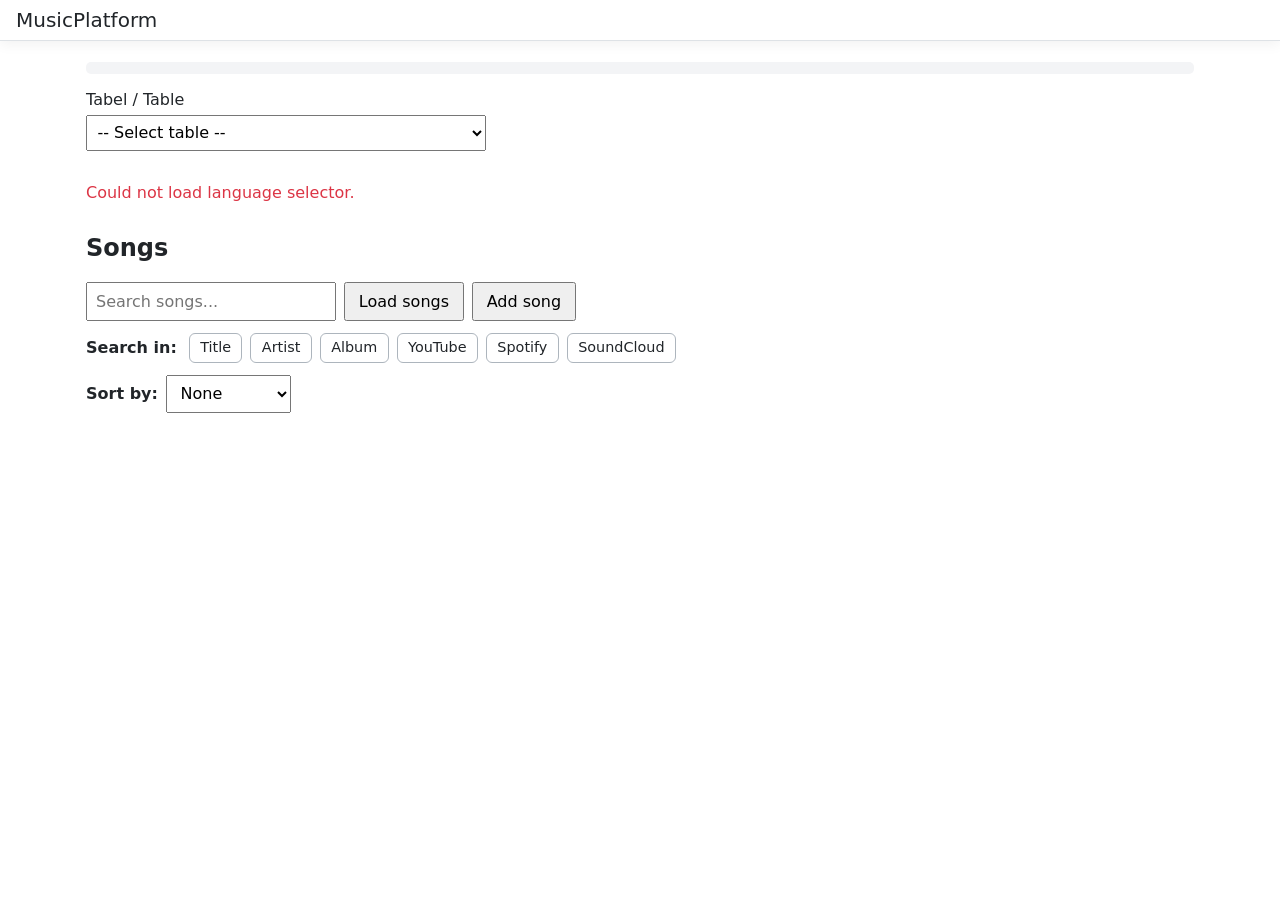
==== commit fd87c46a: "del4: added folders, moved db status & language" ====
--- a/wwwroot/index.html
+++ b/wwwroot/index.html
@@ -17,71 +17,10 @@
 
     <header class="toolbar">
 
-        <span class="brand">
-            MusicPlatform
-        </span>
+        <span class="brand">MusicPlatform</span>
 
         <nav>
-
-            <div class="dropdown"
-                 id="languageDropdown">
-
-                <button type="button"
-                        class="dropdown-toggle"
-                        id="languageButton"
-                        aria-haspopup="true"
-                        aria-expanded="false">
-
-                    <img id="currentFlag"
-                         src="/images/flag-da.svg"
-                         alt="" />
-
-                    <span id="currentLanguageText">
-                        Dansk
-                    </span>
-
-                    &#9662;
-
-                </button>
-
-
-                <ul class="dropdown-menu"
-                    id="languageMenu"
-                    hidden>
-
-                    <li>
-
-                        <button type="button"
-                                data-language="da">
-
-                            <img src="/images/flag-da.svg"
-                                 alt="" />
-
-                            Dansk
-
-                        </button>
-
-                    </li>
-
-
-                    <li>
-
-                        <button type="button"
-                                data-language="en">
-
-                            <img src="/images/flag-en.svg"
-                                 alt="" />
-
-                            English
-
-                        </button>
-
-                    </li>
-
-                </ul>
-
-            </div>
-
+            <div id="languageSelector"></div>
         </nav>
 
     </header>
@@ -475,7 +414,7 @@
          JAVASCRIPT
          ===================================================== -->
 
-    <script src="app.js"></script>
+    <script type="module" src="app.js"></script>
 
 </body>
 </html>
